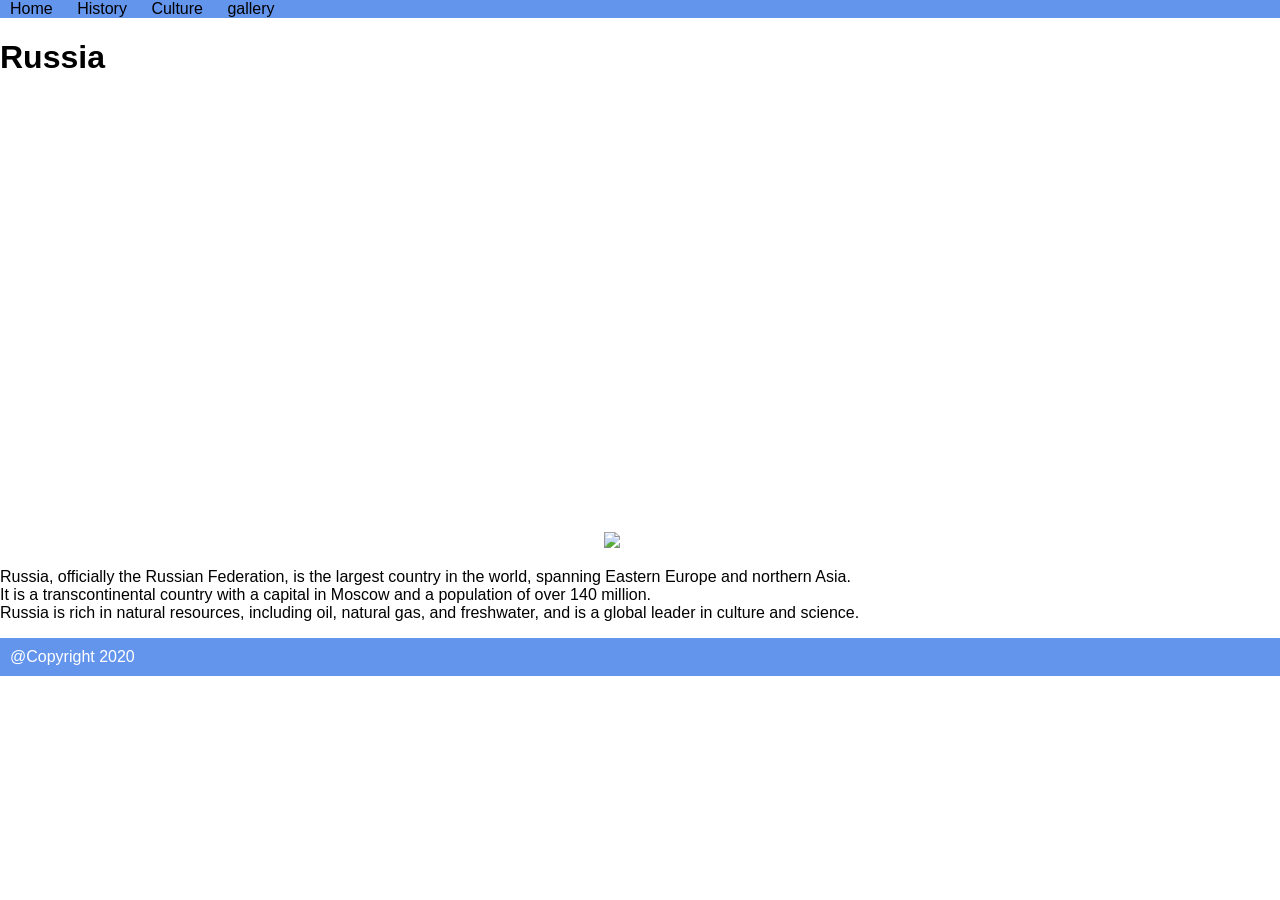
==== WDLesson7_3aCW_Charts/index.html @ 5f454616 "ygfkiusyvef" ====
<!DOCTYPE html>
<!-- WD Lesson 2.6: 
     How can we create a website?
     How can we add CSS to a web page? -->

<!-- Resources 
     https://slickplan.com/blog/types-of-website-structure 
     https://www.w3schools.com/css/css_website_layout.asp
     https://www.w3schools.com/css/default.asp 
     https://www.w3schools.com/css/css_howto.asp
-->
<html>
  <head>
    <title>Russia</title>
    <link href="style.css" rel="stylesheet" type="text/css" />
    <script src="script.js"></script>
    <style>
      /* Challenge 6: Using internal styling,  change the color of the web page. */
      body {
        background-image: url("https://images.unsplash.com/photo-1557683316-973673baf926?fm=jpg&q=60&w=3000&ixlib=rb-4.1.0&ixid=M3wxMjA3fDB8MHxzZWFyY2h8Mnx8Z3JhZGllbnQlMjBiYWNrZ3JvdW5kfGVufDB8fDB8fHww");
      }
      h1 {
        background-image: url("https://t3.ftcdn.net/jpg/03/09/46/02/360_F_309460257_IjoOnSnikaFNDg9Imm1HNahEbe8J70hF.jpg");
     }
      /* Further challenges are located in style.css  */

      /* Challenge 12: Create the other pages in the sitemap using index.html as the template. 
                       Modify the heading in the banner container appropriately to match the topic of the web page.
                       Modify the image included to match the topic of the web page.
                       Provide an appropriate paragraph to the main container to match the topic of the web page.

      */
    
    </style>
  </head>
  <body>
    <!-- Challenge 1: Create the navigation bar in support of the sitemap associated with the website. -->
    <nav>
       <a href="index.html">Home</a></li>
       <a href="history.html">History</a></li>
       <a href="culture.html">Culture</a></li>
       <a href="gallery.html">gallery</a></li>
    </nav>
    <!-- Challenge 2: Create a banner container with heading of "Web Development".  Give it a class of "banner".-->
    <div class="banner">
      <h1>Russia</h1>
    </div>
      <!-- Challenge 3: Add the image of webicons.png-->
      <iframe src="https://www.google.com/maps/embed?pb=!1m18!1m12!1m3!1d18722254.800495185!2d75.70141272052611!3d61.20489130018247!2m3!1f0!2f0!3f0!3m2!1i1024!2i768!4f13.1!3m3!1m2!1s0x453c569a896724fb%3A0x1409fdf86611f613!2sRussia!5e0!3m2!1sen!2sus!4v1764784436203!5m2!1sen!2sus" width="600" height="450" style="border:0;" allowfullscreen="" loading="lazy" referrerpolicy="no-referrer-when-downgrade"></iframe>
      <img src="https://upload.wikimedia.org/wikipedia/en/f/f3/Flag_of_Russia.svg" width="688px">
      <!-- Challenge 4: Using inline styling, resize the above image appropriately -->
      <!-- Challenge 5: Write a paragraph describing web development.  Discuss the purpose of HTML, CSS and JavaScript -->
    <p>Russia, officially the Russian Federation, is the largest country in the world, spanning Eastern Europe and northern Asia. <br> It is a transcontinental country with a capital in Moscow and a population of over 140 million. <br> Russia is rich in natural resources, including oil, natural gas, and freshwater, and is a global leader in culture and science. </p>
    </div>
    <div id="footer" class="container">
      @Copyright 2020
  </body>
</html>
---- WDLesson7_3aCW_Charts/style.css ----
html,body{
  margin:0 auto;
  font-family:Arial;
}
.container{
  display:flex;
  padding:10px;
}
.center{
  justify-content:center;
  align-items:center;
}

nav{
  background-color:cornflowerblue;
}
nav a{
  color:black;
  padding:10px;
  flex:1;
  text-decoration:none;
  text-align:center;
}
nav a:hover{
  color:white;
}
.subbanner{
  background-color:rgb(200,225,255);
}
#banner{
  background-color:blue;
  color:white;
}
#footer{
  background-color:cornflowerblue;
  color:white;
  /*position:fixed;*/
  left: 0;
  right: 0;
  bottom:0px;
}
 
.card{
  flex:1;
  margin:10px;
  padding:10px;
  border:1px solid gray;
  text-align:center;
}

.highlight{
  font-style:italic;
  color:blue;
}
.heading{
  font-weight:bold;
}
.button{
  text-decoration:none;
  background-color:blue;
  color:white;
  border-radius:4px;
  padding:6px;
  margin: 10px;
  box-shadow:2px 2px 2px black;
}
.button:hover{
  background-color:cornflowerblue;
}
#panel{
  flex:1;
}
.flash{
  max-width:200px;
}
.card img{
  height:100px;
}
#output{
  flex-wrap:wrap;
}
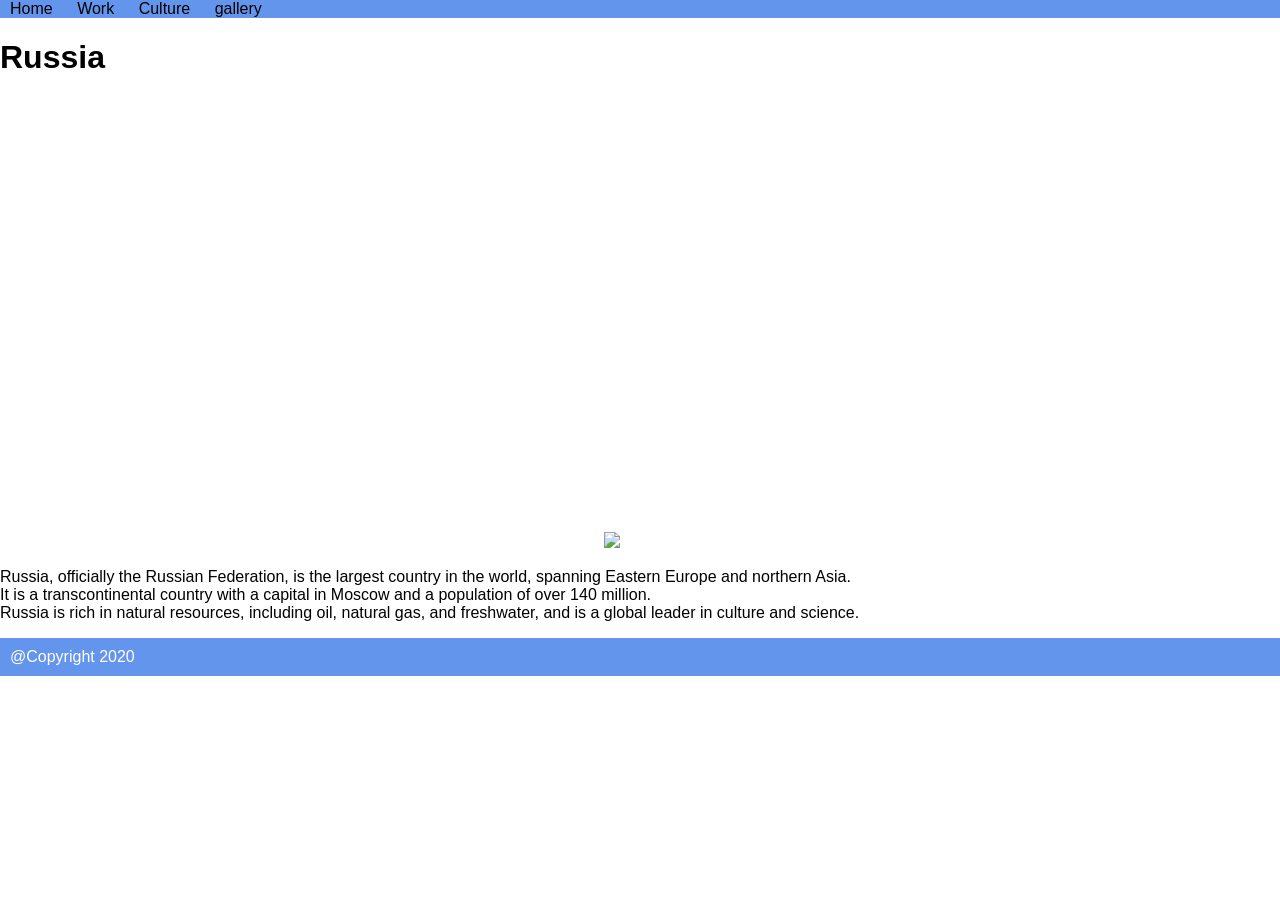
==== commit 7f58c5be: "urdudjj" ====
--- a/WDLesson7_3aCW_Charts/index.html
+++ b/WDLesson7_3aCW_Charts/index.html
@@ -37,7 +37,7 @@
     <!-- Challenge 1: Create the navigation bar in support of the sitemap associated with the website. -->
     <nav>
        <a href="index.html">Home</a></li>
-       <a href="history.html">History</a></li>
+       <a href="work.html">Work</a></li>
        <a href="culture.html">Culture</a></li>
        <a href="gallery.html">gallery</a></li>
     </nav>
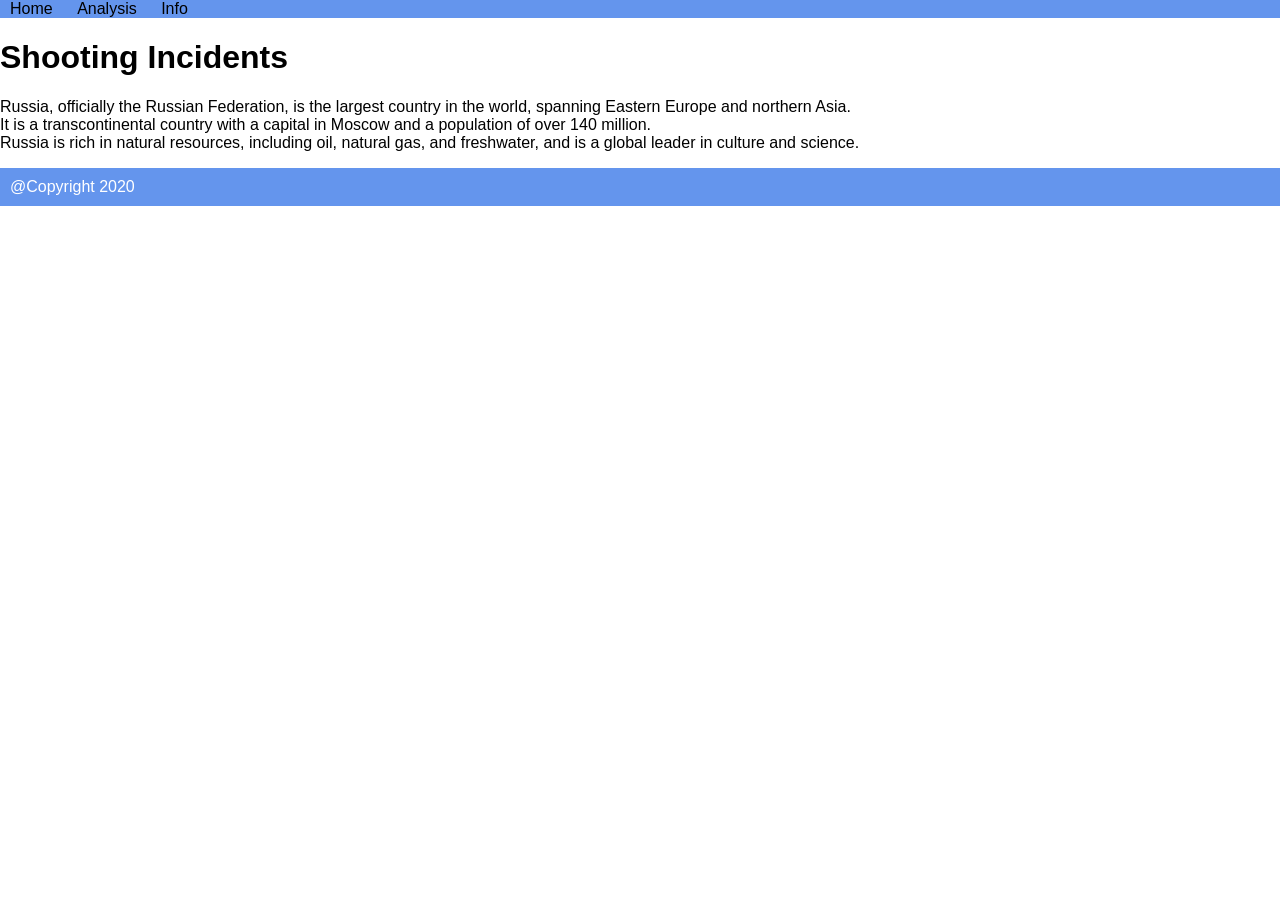
==== commit d8f35e14: "GROIEHRJG" ====
--- a/WDLesson7_3aCW_Charts/index.html
+++ b/WDLesson7_3aCW_Charts/index.html
@@ -37,17 +37,14 @@
     <!-- Challenge 1: Create the navigation bar in support of the sitemap associated with the website. -->
     <nav>
        <a href="index.html">Home</a></li>
-       <a href="work.html">Work</a></li>
-       <a href="culture.html">Culture</a></li>
-       <a href="gallery.html">gallery</a></li>
+       <a href="chart.html">Analysis</a></li>
+       <a href="real.html">Info</a></li>
     </nav>
     <!-- Challenge 2: Create a banner container with heading of "Web Development".  Give it a class of "banner".-->
     <div class="banner">
-      <h1>Russia</h1>
+      <h1>Shooting Incidents</h1>
     </div>
       <!-- Challenge 3: Add the image of webicons.png-->
-      <iframe src="https://www.google.com/maps/embed?pb=!1m18!1m12!1m3!1d18722254.800495185!2d75.70141272052611!3d61.20489130018247!2m3!1f0!2f0!3f0!3m2!1i1024!2i768!4f13.1!3m3!1m2!1s0x453c569a896724fb%3A0x1409fdf86611f613!2sRussia!5e0!3m2!1sen!2sus!4v1764784436203!5m2!1sen!2sus" width="600" height="450" style="border:0;" allowfullscreen="" loading="lazy" referrerpolicy="no-referrer-when-downgrade"></iframe>
-      <img src="https://upload.wikimedia.org/wikipedia/en/f/f3/Flag_of_Russia.svg" width="688px">
       <!-- Challenge 4: Using inline styling, resize the above image appropriately -->
       <!-- Challenge 5: Write a paragraph describing web development.  Discuss the purpose of HTML, CSS and JavaScript -->
     <p>Russia, officially the Russian Federation, is the largest country in the world, spanning Eastern Europe and northern Asia. <br> It is a transcontinental country with a capital in Moscow and a population of over 140 million. <br> Russia is rich in natural resources, including oil, natural gas, and freshwater, and is a global leader in culture and science. </p>
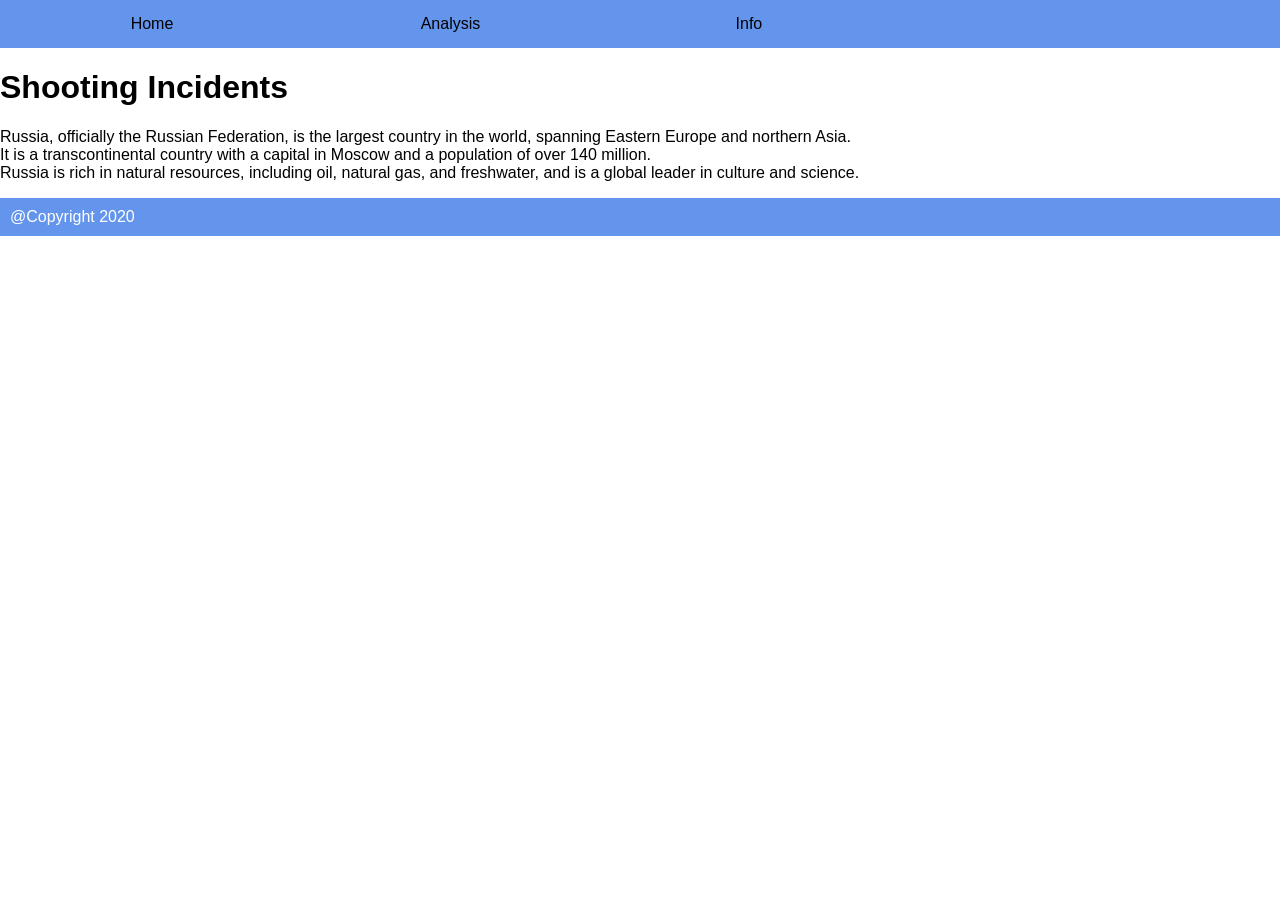
==== commit 5ef79c9c: "9ufghlowhif" ====
--- a/WDLesson7_3aCW_Charts/index.html
+++ b/WDLesson7_3aCW_Charts/index.html
@@ -11,7 +11,7 @@
 -->
 <html>
   <head>
-    <title>Russia</title>
+    <title>Shooting Incidents</title>
     <link href="style.css" rel="stylesheet" type="text/css" />
     <script src="script.js"></script>
     <style>
@@ -36,9 +36,9 @@
   <body>
     <!-- Challenge 1: Create the navigation bar in support of the sitemap associated with the website. -->
     <nav>
-       <a href="index.html">Home</a></li>
-       <a href="chart.html">Analysis</a></li>
-       <a href="real.html">Info</a></li>
+       <a href="index.html">Home</a>
+       <a href="analysis.html">Analysis</a>
+       <a href="info.html">Info</a>
     </nav>
     <!-- Challenge 2: Create a banner container with heading of "Web Development".  Give it a class of "banner".-->
     <div class="banner">
--- a/WDLesson7_3aCW_Charts/style.css
+++ b/WDLesson7_3aCW_Charts/style.css
@@ -1,3 +1,11 @@
+nav a{
+  color:rgb(255, 255, 255);
+  margin:0 10px 0 10px;
+  display:inline-block;
+  width:20%;
+  text-align:center;
+}
+
 html,body{
   margin:0 auto;
   font-family:Arial;
@@ -10,6 +18,9 @@
   justify-content:center;
   align-items:center;
 }
+nav{
+  padding:5px
+}
 
 nav{
   background-color:cornflowerblue;
@@ -21,9 +32,9 @@
   text-decoration:none;
   text-align:center;
 }
-nav a:hover{
-  color:white;
-}
+nav a:hover {
+  border-bottom: 2px solid rgb(255, 255, 255);
+} 
 .subbanner{
   background-color:rgb(200,225,255);
 }
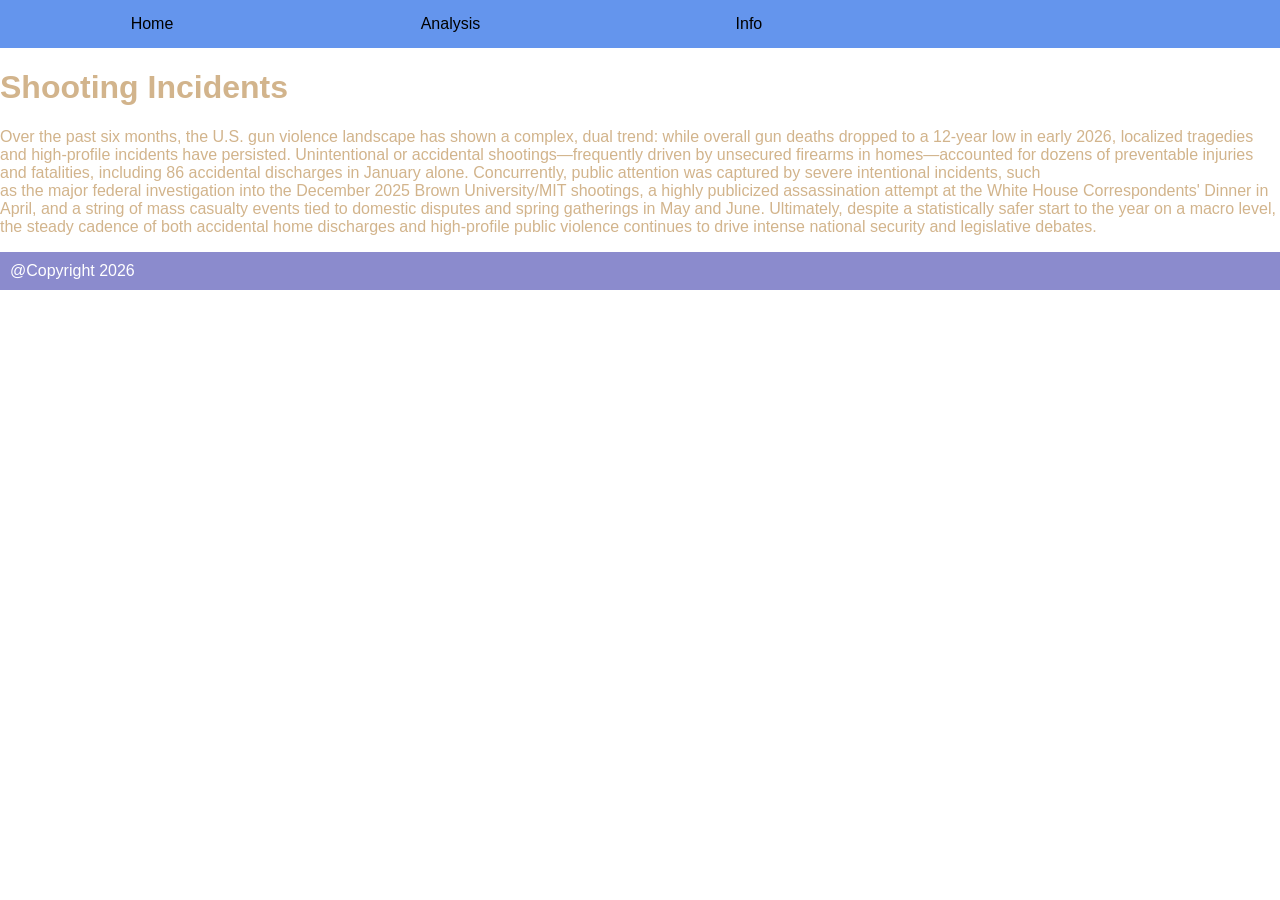
==== commit d8c3c383: "ifulikja" ====
--- a/WDLesson7_3aCW_Charts/index.html
+++ b/WDLesson7_3aCW_Charts/index.html
@@ -16,12 +16,11 @@
     <script src="script.js"></script>
     <style>
       /* Challenge 6: Using internal styling,  change the color of the web page. */
-      body {
-        background-image: url("https://images.unsplash.com/photo-1557683316-973673baf926?fm=jpg&q=60&w=3000&ixlib=rb-4.1.0&ixid=M3wxMjA3fDB8MHxzZWFyY2h8Mnx8Z3JhZGllbnQlMjBiYWNrZ3JvdW5kfGVufDB8fDB8fHww");
-      }
-      h1 {
-        background-image: url("https://t3.ftcdn.net/jpg/03/09/46/02/360_F_309460257_IjoOnSnikaFNDg9Imm1HNahEbe8J70hF.jpg");
-     }
+    body {
+  background-image: url("https://img.magnific.com/free-vector/worldwide-connection-blue-background-illustration-vector_53876-61764.jpg?semt=ais_hybrid&w=740&q=80");
+  background-repeat: no-repeat;
+  background-size: 1240px 762px;
+}
       /* Further challenges are located in style.css  */
 
       /* Challenge 12: Create the other pages in the sitemap using index.html as the template. 
@@ -47,9 +46,9 @@
       <!-- Challenge 3: Add the image of webicons.png-->
       <!-- Challenge 4: Using inline styling, resize the above image appropriately -->
       <!-- Challenge 5: Write a paragraph describing web development.  Discuss the purpose of HTML, CSS and JavaScript -->
-    <p>Russia, officially the Russian Federation, is the largest country in the world, spanning Eastern Europe and northern Asia. <br> It is a transcontinental country with a capital in Moscow and a population of over 140 million. <br> Russia is rich in natural resources, including oil, natural gas, and freshwater, and is a global leader in culture and science. </p>
+    <p>Over the past six months, the U.S. gun violence landscape has shown a complex, dual trend: while overall gun deaths dropped to a 12-year low in early 2026, localized tragedies and high-profile incidents have persisted. Unintentional or accidental shootings—frequently driven by unsecured firearms in homes—accounted for dozens of preventable injuries and fatalities, including 86 accidental discharges in January alone. Concurrently, public attention was captured by severe intentional incidents, such <br>as the major federal investigation into the December 2025 Brown University/MIT shootings, a highly publicized assassination attempt at the White House Correspondents' Dinner in April, and a string of mass casualty events tied to domestic disputes and spring gatherings in May and June. Ultimately, despite a statistically safer start to the year on a macro level, the steady cadence of both accidental home discharges and high-profile public violence continues to drive intense national security and legislative debates.</p>
     </div>
     <div id="footer" class="container">
-      @Copyright 2020
+      @Copyright 2026
   </body>
 </html>
--- a/WDLesson7_3aCW_Charts/style.css
+++ b/WDLesson7_3aCW_Charts/style.css
@@ -9,6 +9,7 @@
 html,body{
   margin:0 auto;
   font-family:Arial;
+  color:tan;
 }
 .container{
   display:flex;
@@ -39,11 +40,11 @@
   background-color:rgb(200,225,255);
 }
 #banner{
-  background-color:blue;
+  background-color:rgb(139, 139, 205);
   color:white;
 }
 #footer{
-  background-color:cornflowerblue;
+  background-color:rgb(139, 139, 205);
   color:white;
   /*position:fixed;*/
   left: 0;
